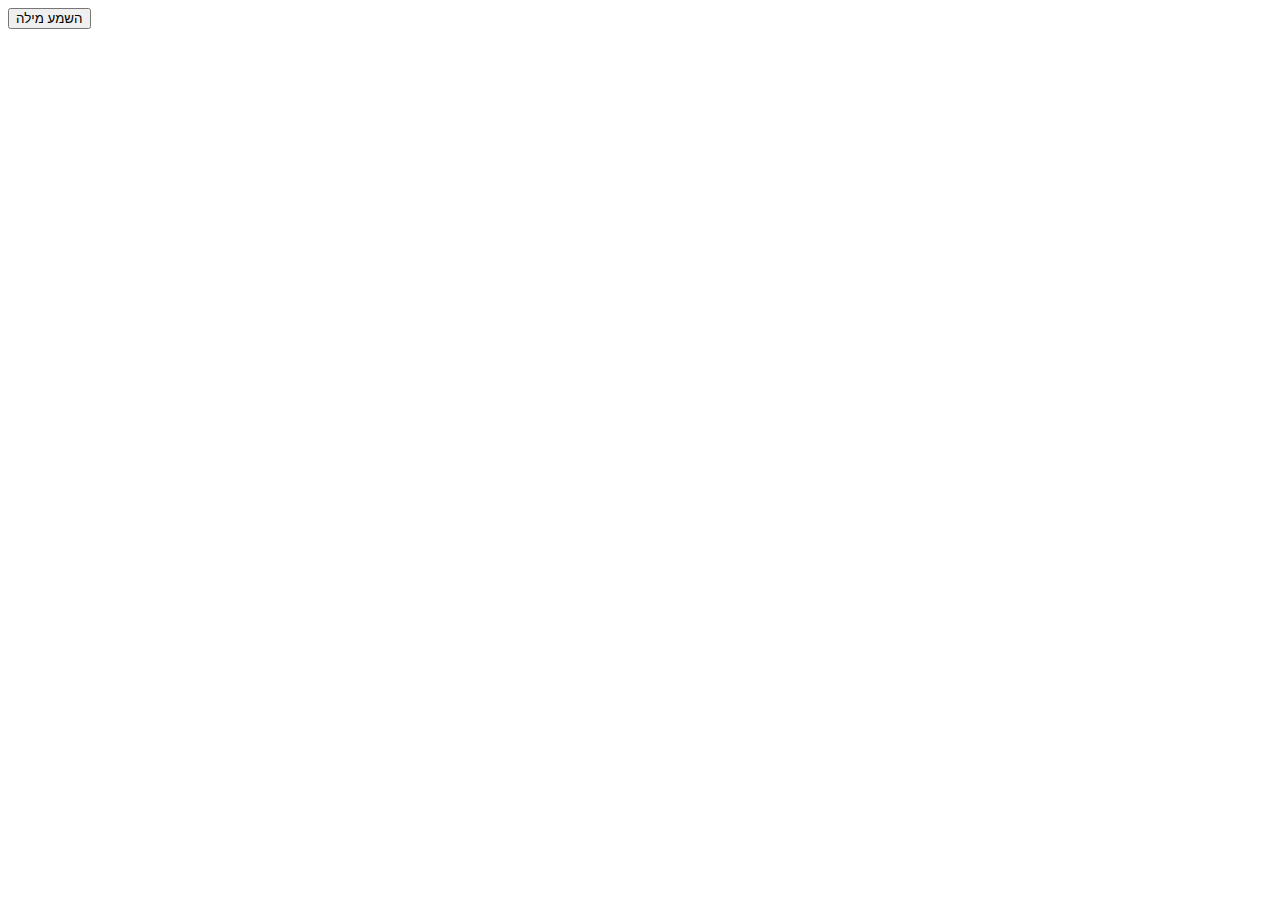
==== index.html @ 8a23010a "Add files via upload" ====
<!DOCTYPE html>
<html lang="en">
<head>
    <meta charset="UTF-8">
    <title>Language Learning Tool</title>
</head>
<body>
    <button id="playWord">השמע מילה</button>
    <div id="wordDisplay"></div>
    <div id="translationDisplay"></div>
    <script src="script.js"></script>
</body>
</html>
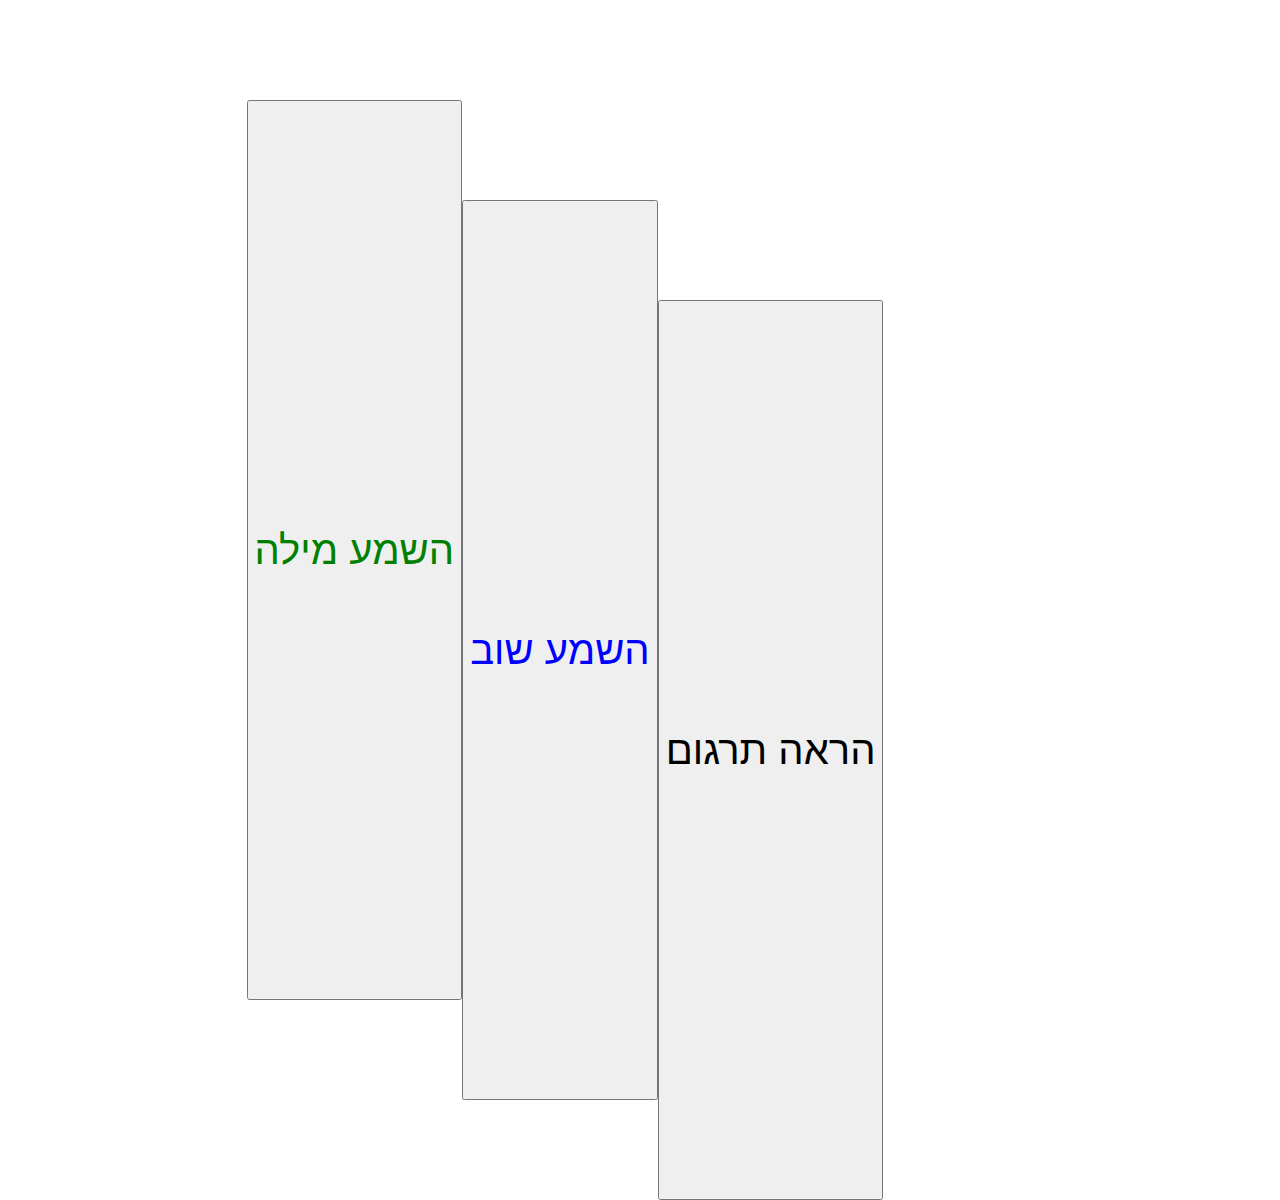
==== commit 40c29e94: "Add files via upload" ====
--- a/index.html
+++ b/index.html
@@ -3,10 +3,14 @@
 <head>
     <meta charset="UTF-8">
     <title>Language Learning Tool</title>
+	<link rel="stylesheet" href="style.css">
 </head>
 <body>
     <button id="playWord">השמע מילה</button>
+	<button id="playAgain">השמע שוב</button>
+	<button id="displayWordInHebrew"> הראה תרגום</button>
     <div id="wordDisplay"></div>
+	
     <div id="translationDisplay"></div>
     <script src="script.js"></script>
 </body>
--- a/style.css
+++ b/style.css
@@ -0,0 +1,68 @@
+body {
+  font-family: Arial, sans-serif;
+  margin: 0;
+  padding: 0;
+  display: flex;
+  /*align-items: center; */
+  justify-content: center;
+  height: 100vh;
+  background-color: #FFFFFF;
+}
+
+#playWord {
+	color: green; /* Change to your preferred color */
+    font-size: 40px; /* Adjust the size as needed */
+    text-align: center; /* Center text horizontally */
+    height: 100vh; /* Take full height of the viewport */
+    display: flex;
+    justify-content: center; /* Center content horizontally */
+	margin-top: 100px; /* Shift 100px to the left */
+    align-items: center; /* Center content vertically */
+}
+
+
+#playAgain {
+	color: blue; /* Change to your preferred color */
+    font-size: 40px; /* Adjust the size as needed */
+    text-align: center; /* Center text horizontally */
+    height: 100vh; /* Take full height of the viewport */
+    display: flex;
+    justify-content: center; /* Center content horizontally */
+	margin-top: 200px; /* Shift 100px to the left */
+    align-items: center; /* Center content vertically */
+}
+
+#displayWordInHebrew {
+	color: black; /* Change to your preferred color */
+    font-size: 40px; /* Adjust the size as needed */
+    text-align: center; /* Center text horizontally */
+    height: 100vh; /* Take full height of the viewport */
+    display: flex;
+    justify-content: center; /* Center content horizontally */
+	margin-top: 300px; /* Shift 100px to the left */
+    align-items: center; /* Center content vertically */
+}
+
+#wordDisplay {
+    color: blue; /* Change to your preferred color */
+    font-size: 40px; /* Adjust the size as needed */
+    text-align: center; /* Center text horizontally */
+    height: 100vh; /* Take full height of the viewport */
+    display: flex;
+    justify-content: center; /* Center content horizontally */
+	margin-right: 100px; /* Shift 100px to the left */
+    align-items: center; /* Center content vertically */
+}
+
+
+#translationDisplay {
+    color: blue; /* Change to your preferred color */
+    font-size: 40px; /* Adjust the size as needed */
+    text-align: center; /* Center text horizontally */
+    height: 100vh; /* Take full height of the viewport */
+    display: flex;
+    justify-content: center; /* Center content horizontally */
+	margin-right: 50px; /* Shift 50px to the left */
+    align-items: center; /* Center content vertically */
+}
+
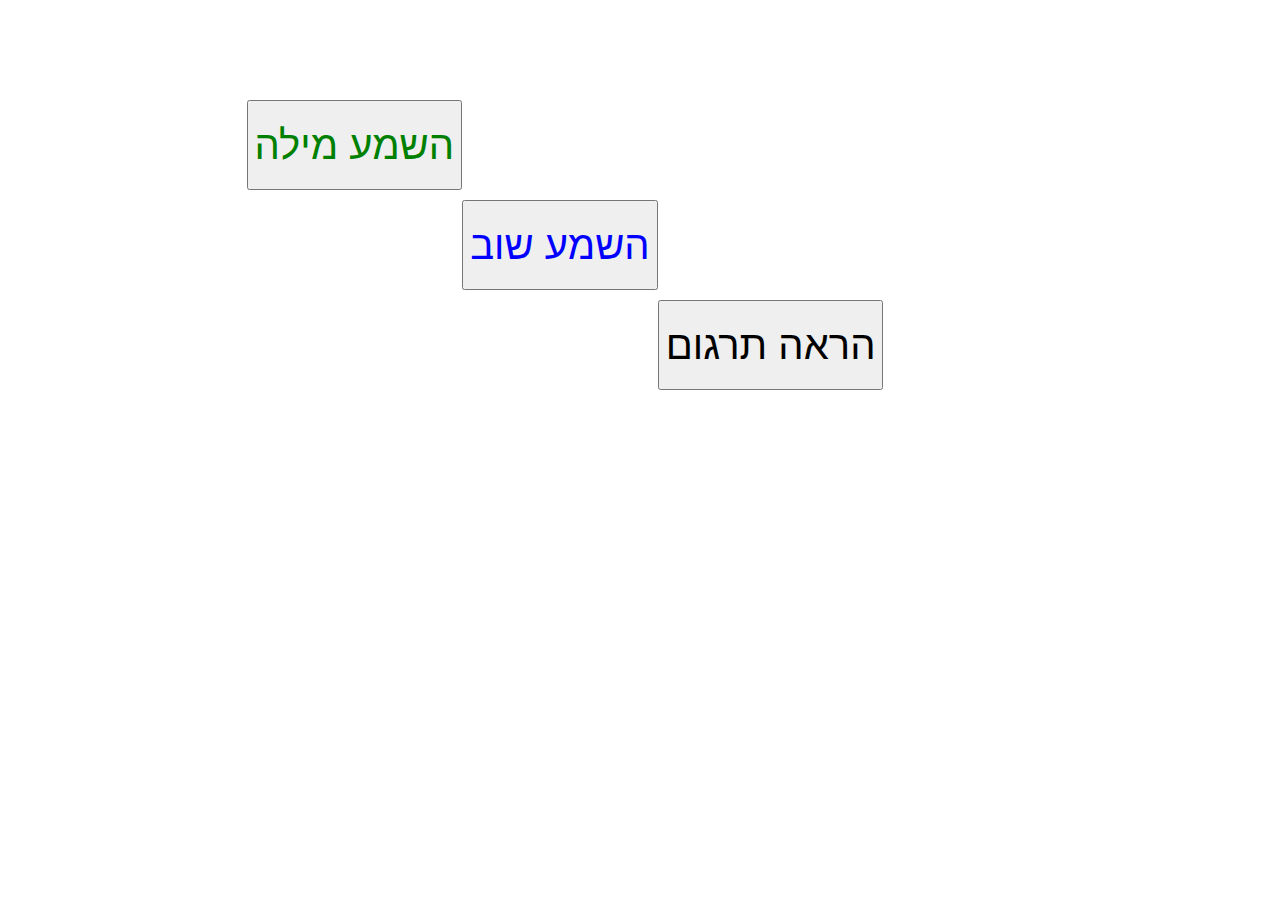
==== commit 9ad7be84: "Add files via upload" ====
--- a/index.html
+++ b/index.html
@@ -8,7 +8,7 @@
 <body>
     <button id="playWord">השמע מילה</button>
 	<button id="playAgain">השמע שוב</button>
-	<button id="displayWordInHebrew"> הראה תרגום</button>
+	<button id="displayWordInHebrew">הראה תרגום</button>
     <div id="wordDisplay"></div>
 	
     <div id="translationDisplay"></div>
--- a/style.css
+++ b/style.css
@@ -5,7 +5,7 @@
   display: flex;
   /*align-items: center; */
   justify-content: center;
-  height: 100vh;
+  height: 10vh;
   background-color: #FFFFFF;
 }
 
@@ -13,7 +13,7 @@
 	color: green; /* Change to your preferred color */
     font-size: 40px; /* Adjust the size as needed */
     text-align: center; /* Center text horizontally */
-    height: 100vh; /* Take full height of the viewport */
+    height: 10vh; /* Take full height of the viewport */
     display: flex;
     justify-content: center; /* Center content horizontally */
 	margin-top: 100px; /* Shift 100px to the left */
@@ -25,10 +25,10 @@
 	color: blue; /* Change to your preferred color */
     font-size: 40px; /* Adjust the size as needed */
     text-align: center; /* Center text horizontally */
-    height: 100vh; /* Take full height of the viewport */
+    height: 10vh; /* Take full height of the viewport */
     display: flex;
     justify-content: center; /* Center content horizontally */
-	margin-top: 200px; /* Shift 100px to the left */
+	margin-top: 200px; /* Shift 200px to the left */
     align-items: center; /* Center content vertically */
 }
 
@@ -36,18 +36,18 @@
 	color: black; /* Change to your preferred color */
     font-size: 40px; /* Adjust the size as needed */
     text-align: center; /* Center text horizontally */
-    height: 100vh; /* Take full height of the viewport */
+    height: 10vh; /* Take full height of the viewport */
     display: flex;
     justify-content: center; /* Center content horizontally */
-	margin-top: 300px; /* Shift 100px to the left */
+	margin-top: 300px; /* Shift 300px to the left */
     align-items: center; /* Center content vertically */
 }
 
 #wordDisplay {
-    color: blue; /* Change to your preferred color */
+    color: green; /* Change to your preferred color */
     font-size: 40px; /* Adjust the size as needed */
     text-align: center; /* Center text horizontally */
-    height: 100vh; /* Take full height of the viewport */
+    height: 10vh; /* Take full height of the viewport */
     display: flex;
     justify-content: center; /* Center content horizontally */
 	margin-right: 100px; /* Shift 100px to the left */
@@ -56,10 +56,10 @@
 
 
 #translationDisplay {
-    color: blue; /* Change to your preferred color */
+    color: green; /* Change to your preferred color */
     font-size: 40px; /* Adjust the size as needed */
     text-align: center; /* Center text horizontally */
-    height: 100vh; /* Take full height of the viewport */
+    height: 10vh; /* Take full height of the viewport */
     display: flex;
     justify-content: center; /* Center content horizontally */
 	margin-right: 50px; /* Shift 50px to the left */
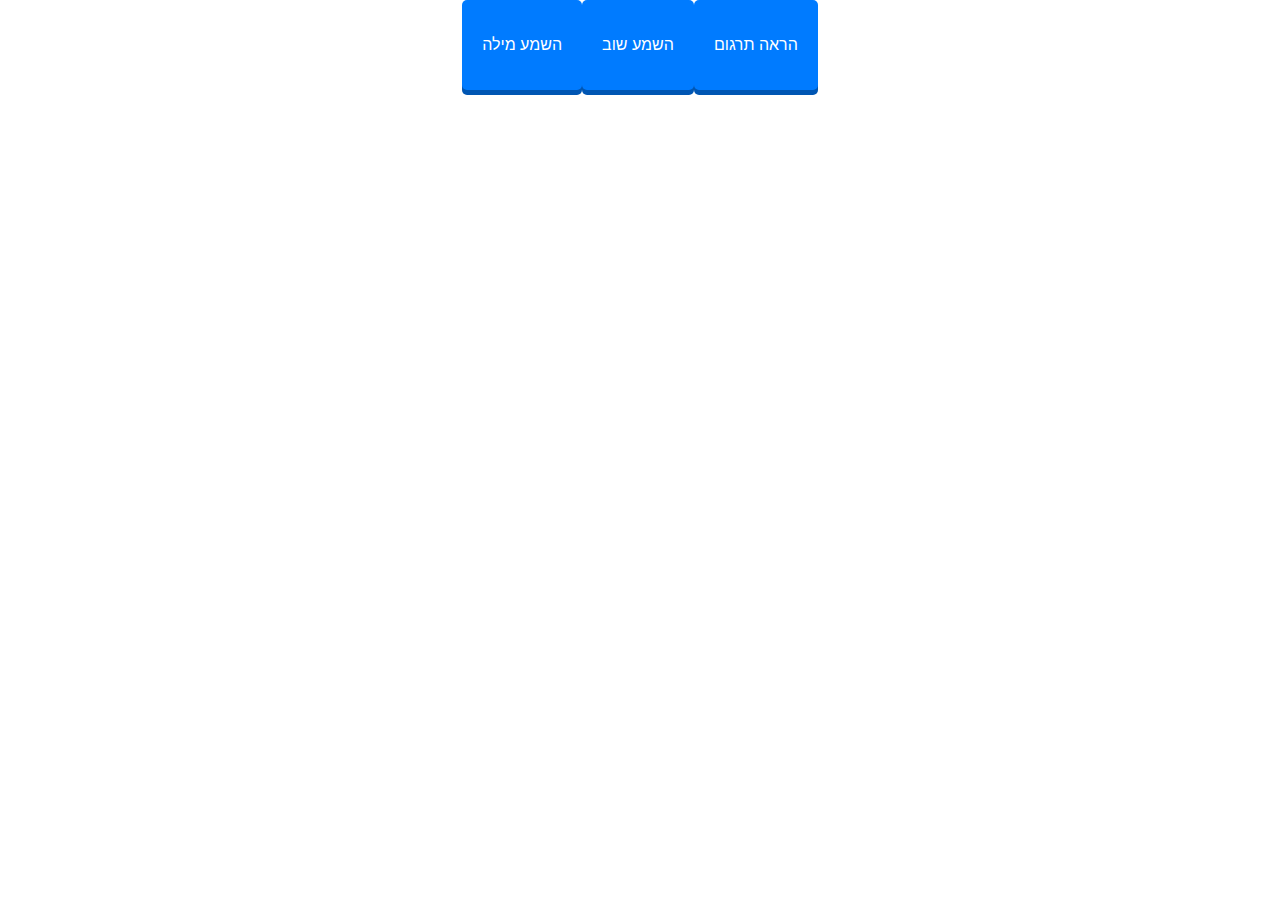
==== commit 01d65f31: "Update index.html" ====
--- a/index.html
+++ b/index.html
@@ -6,9 +6,9 @@
 	<link rel="stylesheet" href="style.css">
 </head>
 <body>
-    <button id="playWord">השמע מילה</button>
-	<button id="playAgain">השמע שוב</button>
-	<button id="displayWordInHebrew">הראה תרגום</button>
+    <button id="playWord" class="button-3d">השמע מילה</button>
+    <button id="playAgain" class="button-3d">השמע שוב</button>
+    <button id="displayWordInHebrew" class="button-3d">הראה תרגום</button>
     <div id="wordDisplay"></div>
 	
     <div id="translationDisplay"></div>
--- a/style.css
+++ b/style.css
@@ -9,60 +9,25 @@
   background-color: #FFFFFF;
 }
 
-#playWord {
-	color: green; /* Change to your preferred color */
-    font-size: 40px; /* Adjust the size as needed */
-    text-align: center; /* Center text horizontally */
-    height: 10vh; /* Take full height of the viewport */
-    display: flex;
-    justify-content: center; /* Center content horizontally */
-	margin-top: 100px; /* Shift 100px to the left */
-    align-items: center; /* Center content vertically */
+.button-3d {
+    padding: 10px 20px;
+    color: white; /* White text */
+    background-color: #007BFF; /* Primary button color */
+    border: none;
+    border-radius: 5px;
+    font-size: 16px;
+    cursor: pointer;
+    box-shadow: 0 5px #0056b3; /* Shadow to create the 3D effect */
+    transition: background-color 0.3s, box-shadow 0.3s;
 }
 
-
-#playAgain {
-	color: blue; /* Change to your preferred color */
-    font-size: 40px; /* Adjust the size as needed */
-    text-align: center; /* Center text horizontally */
-    height: 10vh; /* Take full height of the viewport */
-    display: flex;
-    justify-content: center; /* Center content horizontally */
-	margin-top: 200px; /* Shift 200px to the left */
-    align-items: center; /* Center content vertically */
+.button-3d:hover {
+    background-color: #0056b3; /* Darker shade for hover state */
+    box-shadow: 0 2px #003a75; /* Adjust shadow to make it look like the button is being pressed */
 }
 
-#displayWordInHebrew {
-	color: black; /* Change to your preferred color */
-    font-size: 40px; /* Adjust the size as needed */
-    text-align: center; /* Center text horizontally */
-    height: 10vh; /* Take full height of the viewport */
-    display: flex;
-    justify-content: center; /* Center content horizontally */
-	margin-top: 300px; /* Shift 300px to the left */
-    align-items: center; /* Center content vertically */
+.button-3d:active {
+    transform: translateY(4px); /* Moves the button down when clicked */
+    box-shadow: 0 1px #003a75; /* Reduce shadow to simulate button being pressed */
 }
 
-#wordDisplay {
-    color: green; /* Change to your preferred color */
-    font-size: 40px; /* Adjust the size as needed */
-    text-align: center; /* Center text horizontally */
-    height: 10vh; /* Take full height of the viewport */
-    display: flex;
-    justify-content: center; /* Center content horizontally */
-	margin-right: 100px; /* Shift 100px to the left */
-    align-items: center; /* Center content vertically */
-}
-
-
-#translationDisplay {
-    color: green; /* Change to your preferred color */
-    font-size: 40px; /* Adjust the size as needed */
-    text-align: center; /* Center text horizontally */
-    height: 10vh; /* Take full height of the viewport */
-    display: flex;
-    justify-content: center; /* Center content horizontally */
-	margin-right: 50px; /* Shift 50px to the left */
-    align-items: center; /* Center content vertically */
-}
-
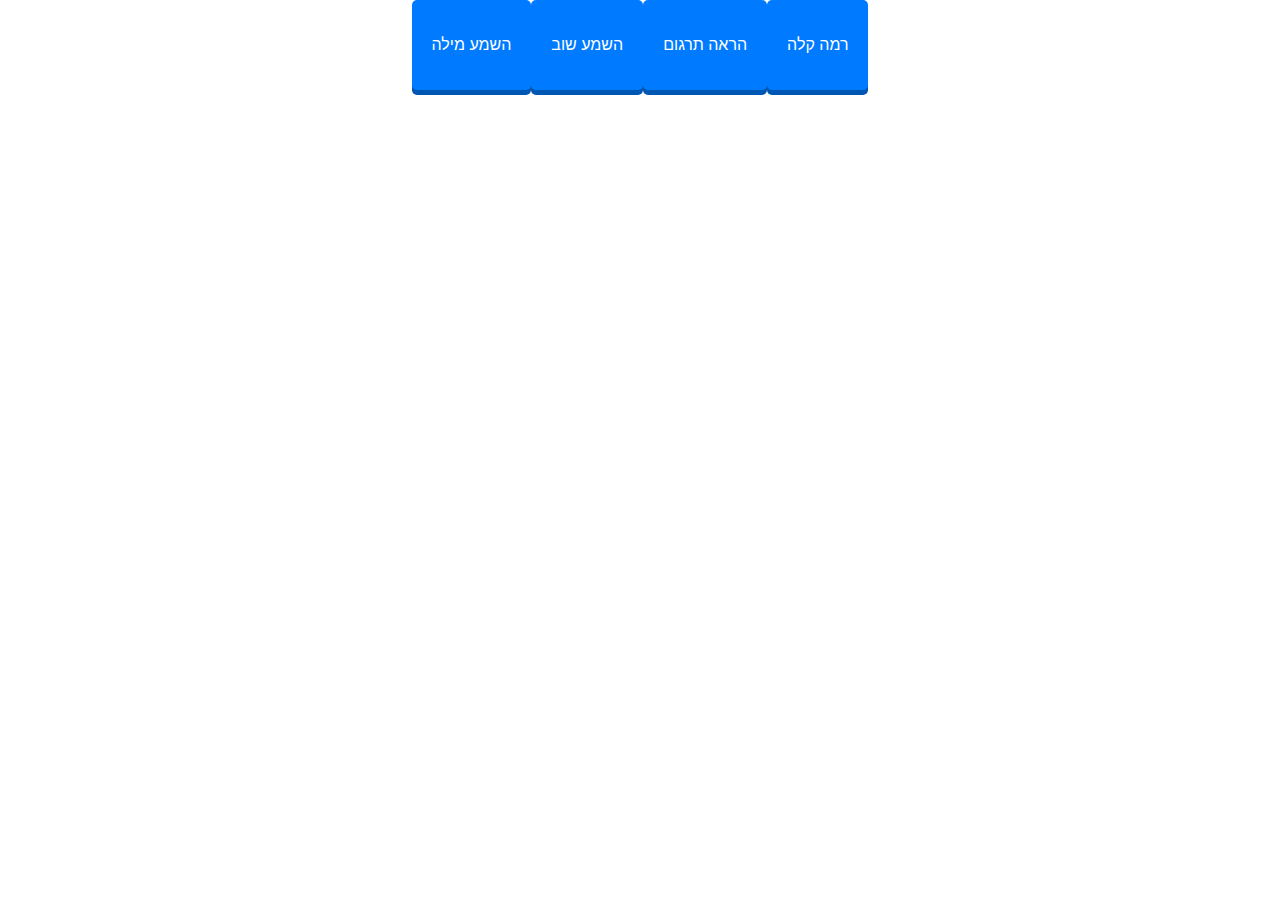
==== commit ac632c1f: "Update index.html" ====
--- a/index.html
+++ b/index.html
@@ -12,6 +12,8 @@
     <div id="wordDisplay"></div>
 	
     <div id="translationDisplay"></div>
+    <button id="pagelevel1" class="button-3d">רמה קלה</button>
+	
     <script src="script.js"></script>
 </body>
 </html>
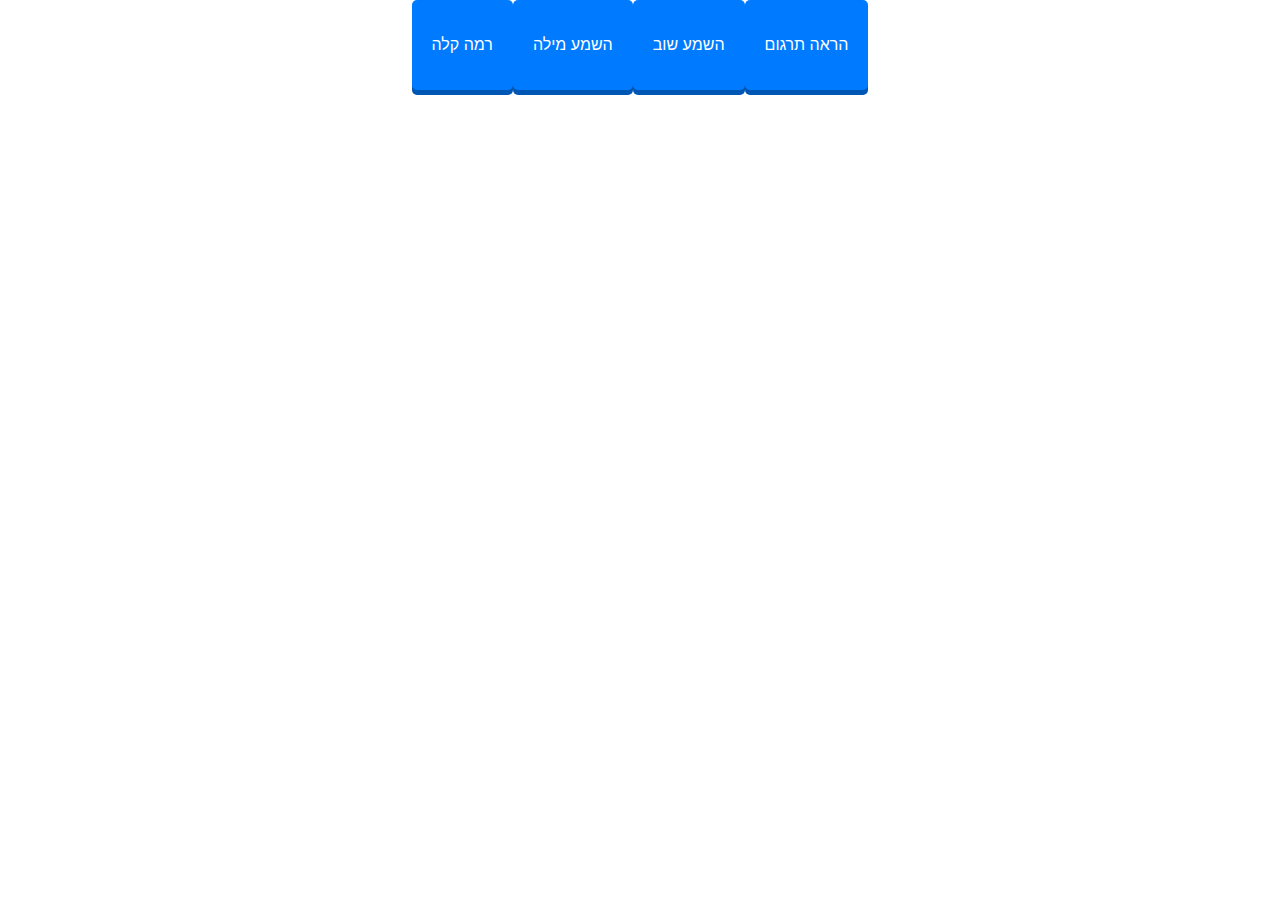
==== commit 3d79e132: "Update index.html" ====
--- a/index.html
+++ b/index.html
@@ -6,13 +6,14 @@
 	<link rel="stylesheet" href="style.css">
 </head>
 <body>
-    <button id="playWord" class="button-3d">השמע מילה</button>
+       <button id="pageLevel1" class="button-3d">רמה קלה</button>
+	<button id="playWord" class="button-3d">השמע מילה</button>
     <button id="playAgain" class="button-3d">השמע שוב</button>
     <button id="displayWordInHebrew" class="button-3d">הראה תרגום</button>
     <div id="wordDisplay"></div>
 	
     <div id="translationDisplay"></div>
-    <button id="pagelevel1" class="button-3d">רמה קלה</button>
+ 
 	
     <script src="script.js"></script>
 </body>
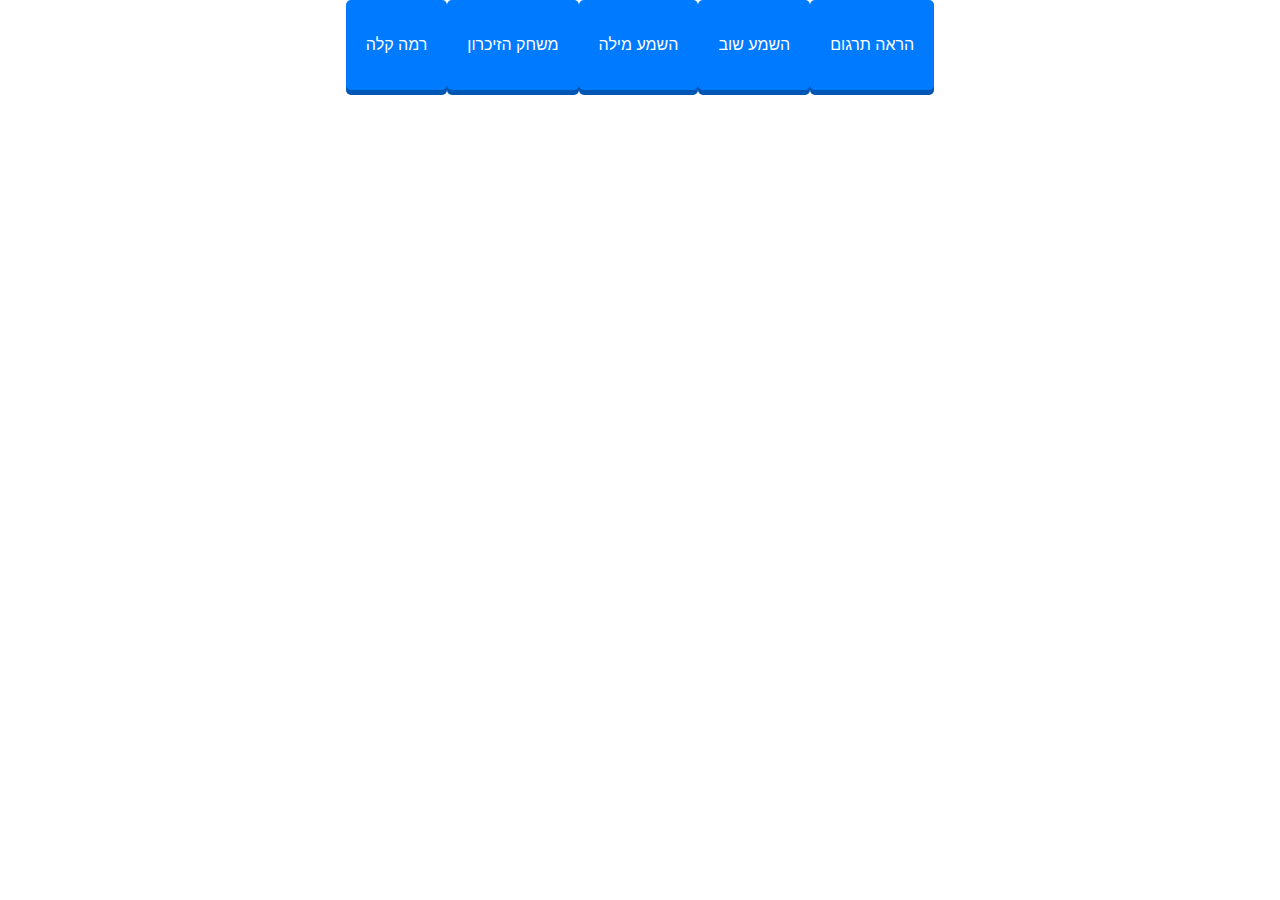
==== commit e413296c: "Add files via upload" ====
--- a/index.html
+++ b/index.html
@@ -7,7 +7,8 @@
 </head>
 <body>
        <button id="pageLevel1" class="button-3d">רמה קלה</button>
-	<button id="playWord" class="button-3d">השמע מילה</button>
+	   <button id="memoryGamePage" class="button-3d">משחק הזיכרון</button>
+	 	<button id="playWord" class="button-3d">השמע מילה</button>
     <button id="playAgain" class="button-3d">השמע שוב</button>
     <button id="displayWordInHebrew" class="button-3d">הראה תרגום</button>
     <div id="wordDisplay"></div>
